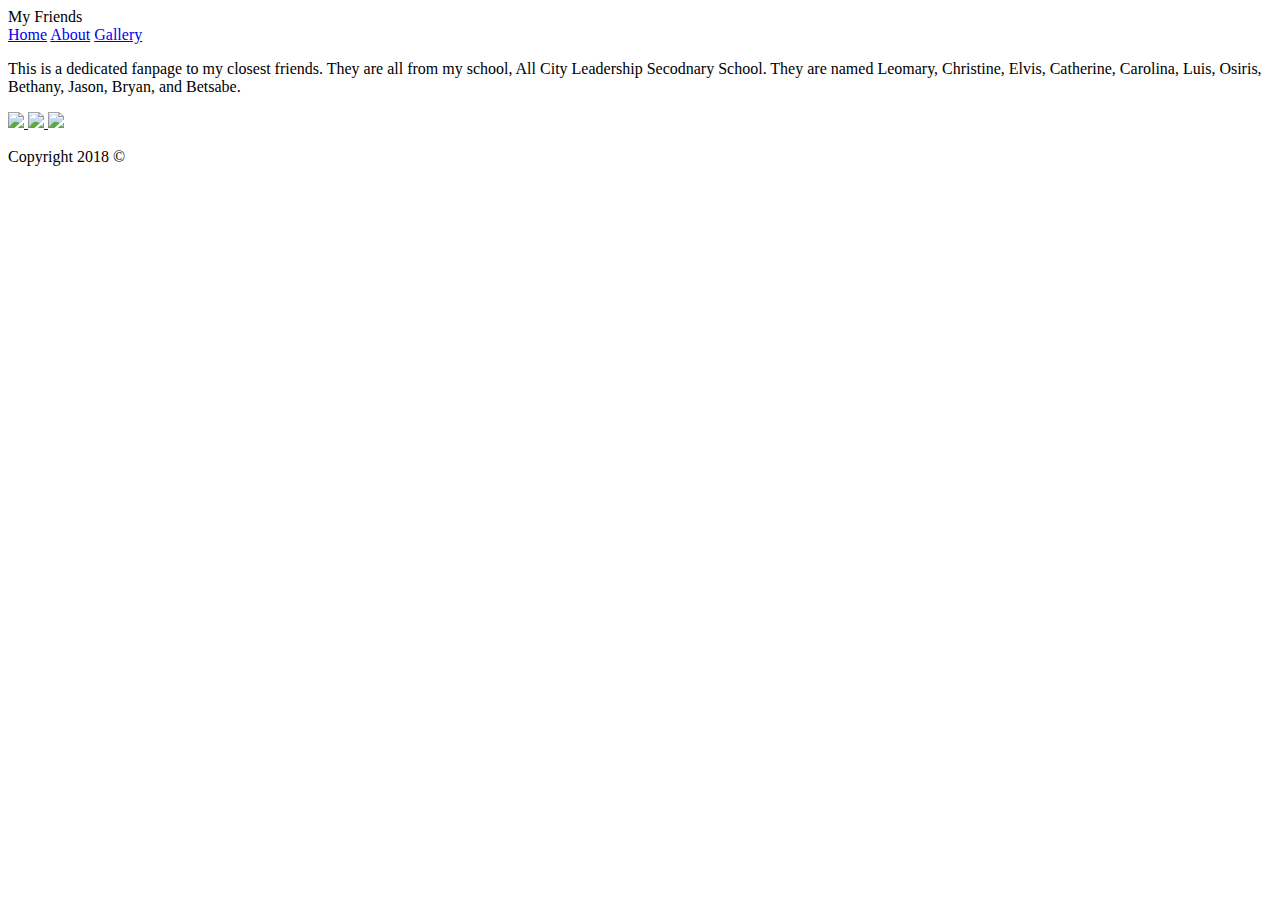
==== about.html @ 9253ca94 "First Draft" ====
<!DOCTYPE html>
<html>
    <head>
        <title> </title>
        <meta charset="utf-8"/>
        <link rel="stylesheet" href="css/style.css" type="text/css" />
    </head>
    <body>
        <div class="header">My Friends</div>
        <div class=navbar>
             <a href="./index.html">Home</a>
             <a href="./about.html">About</a>
             <a href="./gallery.html">Gallery</a>
        </div>
        <div class="aboutMain">
            <div class="leftPane">
                <p> This is a dedicated fanpage to my closest friends. They are all from my school, All City Leadership Secodnary School. They are named Leomary, Christine, Elvis, Catherine, Carolina, Luis, Osiris, Bethany, Jason, Bryan, and Betsabe.</p>
            </div>
             <div class="rightPane">
            </div>
        </div>
        <div class="footer">
            <div class="social">
                <a href="#">
                    <img class="social-image" src="https://upload.wikimedia.org/wikipedia/commons/thumb/c/c2/F_icon.svg/2000px-F_icon.svg.png">
                </a>
                <a href="#">
                    <img class="social-image" src="http://goinkscape.com/wp-content/uploads/2015/07/twitter-logo-final.png">
                </a>
                <a href="#">
                    <img class="social-image" src="https://instagram-brand.com/wp-content/uploads/2016/11/app-icon2.png">
                </a>
            </div>
            <div>
                <p>Copyright 2018 &copy</p>
            </div>
        </div>
        <script src="https://ajax.googleapis.com/ajax/libs/jquery/3.3.1/jquery.min.js"></script>
        <script type="text/javascript" src="js/script.js"></script>
    </body>
</html>
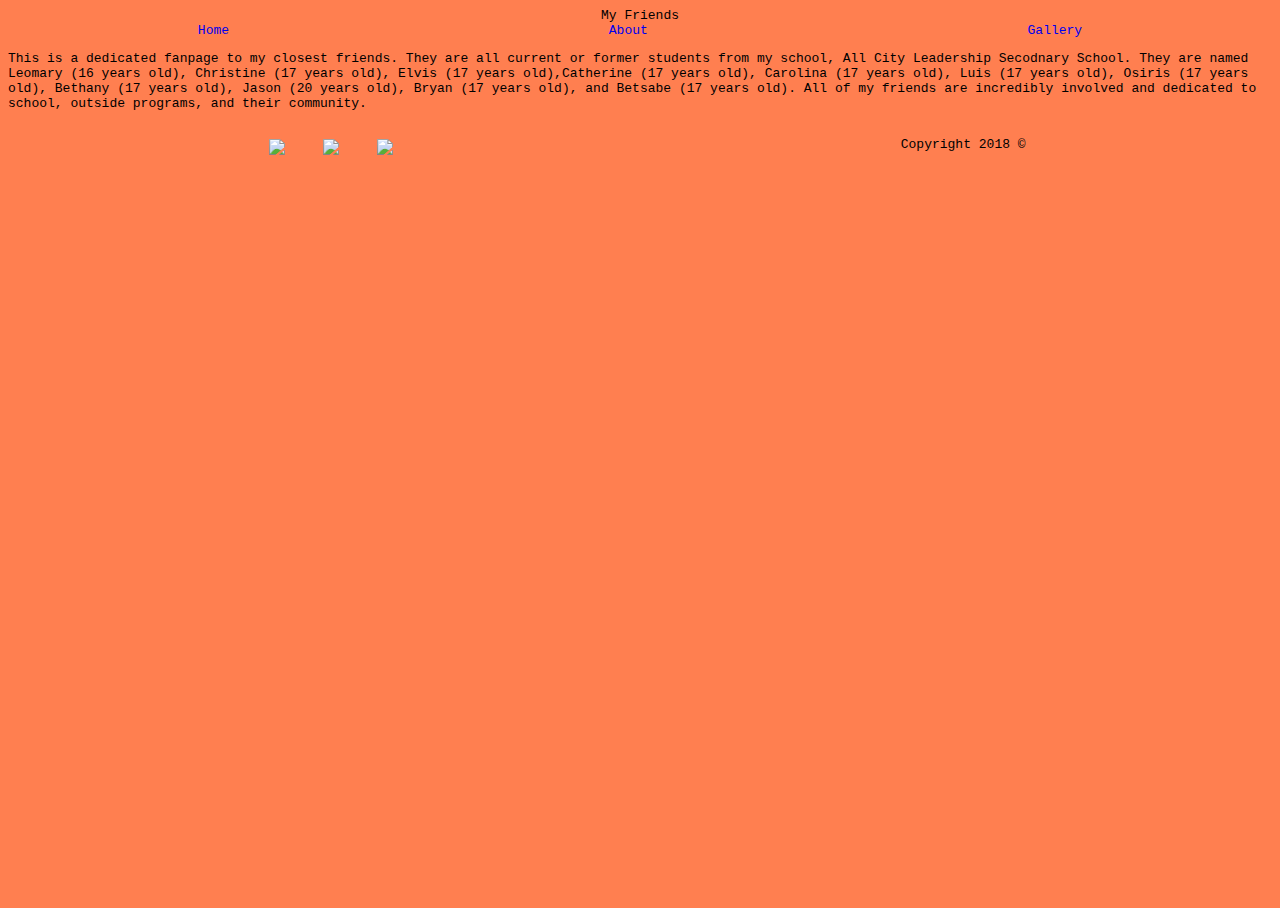
==== commit fd3c9529: "box model" ====
--- a/about.html
+++ b/about.html
@@ -14,7 +14,7 @@
         </div>
         <div class="aboutMain">
             <div class="leftPane">
-                <p> This is a dedicated fanpage to my closest friends. They are all from my school, All City Leadership Secodnary School. They are named Leomary, Christine, Elvis, Catherine, Carolina, Luis, Osiris, Bethany, Jason, Bryan, and Betsabe.</p>
+                <p> This is a dedicated fanpage to my closest friends. They are all current or former students from my school, All City Leadership Secodnary School. They are named Leomary (16 years old), Christine (17 years old), Elvis (17 years old),Catherine (17 years old), Carolina (17 years old), Luis (17 years old), Osiris (17 years old), Bethany (17 years old), Jason (20 years old), Bryan (17 years old), and Betsabe (17 years old). All of my friends are incredibly involved and dedicated to school, outside programs, and their community. </p>
             </div>
              <div class="rightPane">
             </div>
--- a/css/style.css
+++ b/css/style.css
@@ -0,0 +1,61 @@
+html {
+    height: 100%;
+    background-color: coral;
+    font-family: monospace;
+}
+
+body {
+    height: 100%;
+}
+a {
+    text-decoration: none;
+}
+
+.main {
+    height: 100%;
+    background: url("https://images.pexels.com/photos/66997/pexels-photo-66997.jpeg?auto=compress&cs=tinysrgb&h=350");
+}
+
+.social-image{
+    width: 30px;
+    margin: 15px;
+}
+
+.header{
+    display: flex;
+    justify-content: space-around;
+    
+}
+
+.navbar{
+    display: flex;
+    justify-content: space-around;
+}
+
+.footer{
+    display: flex;
+    justify-content: space-around;
+}
+
+#rotate90{
+    transform: rotate(90deg);
+}
+
+#rotate{
+    transform: rotate(270deg);
+}
+
+.gallery{
+    display: flex;
+}
+
+.thumbnail{
+    display: flex;
+    justify-content: space-around;
+}
+
+.thumbnail-image{
+    border-radius: 50%;
+    height: 500px;
+    width: 500px;
+}